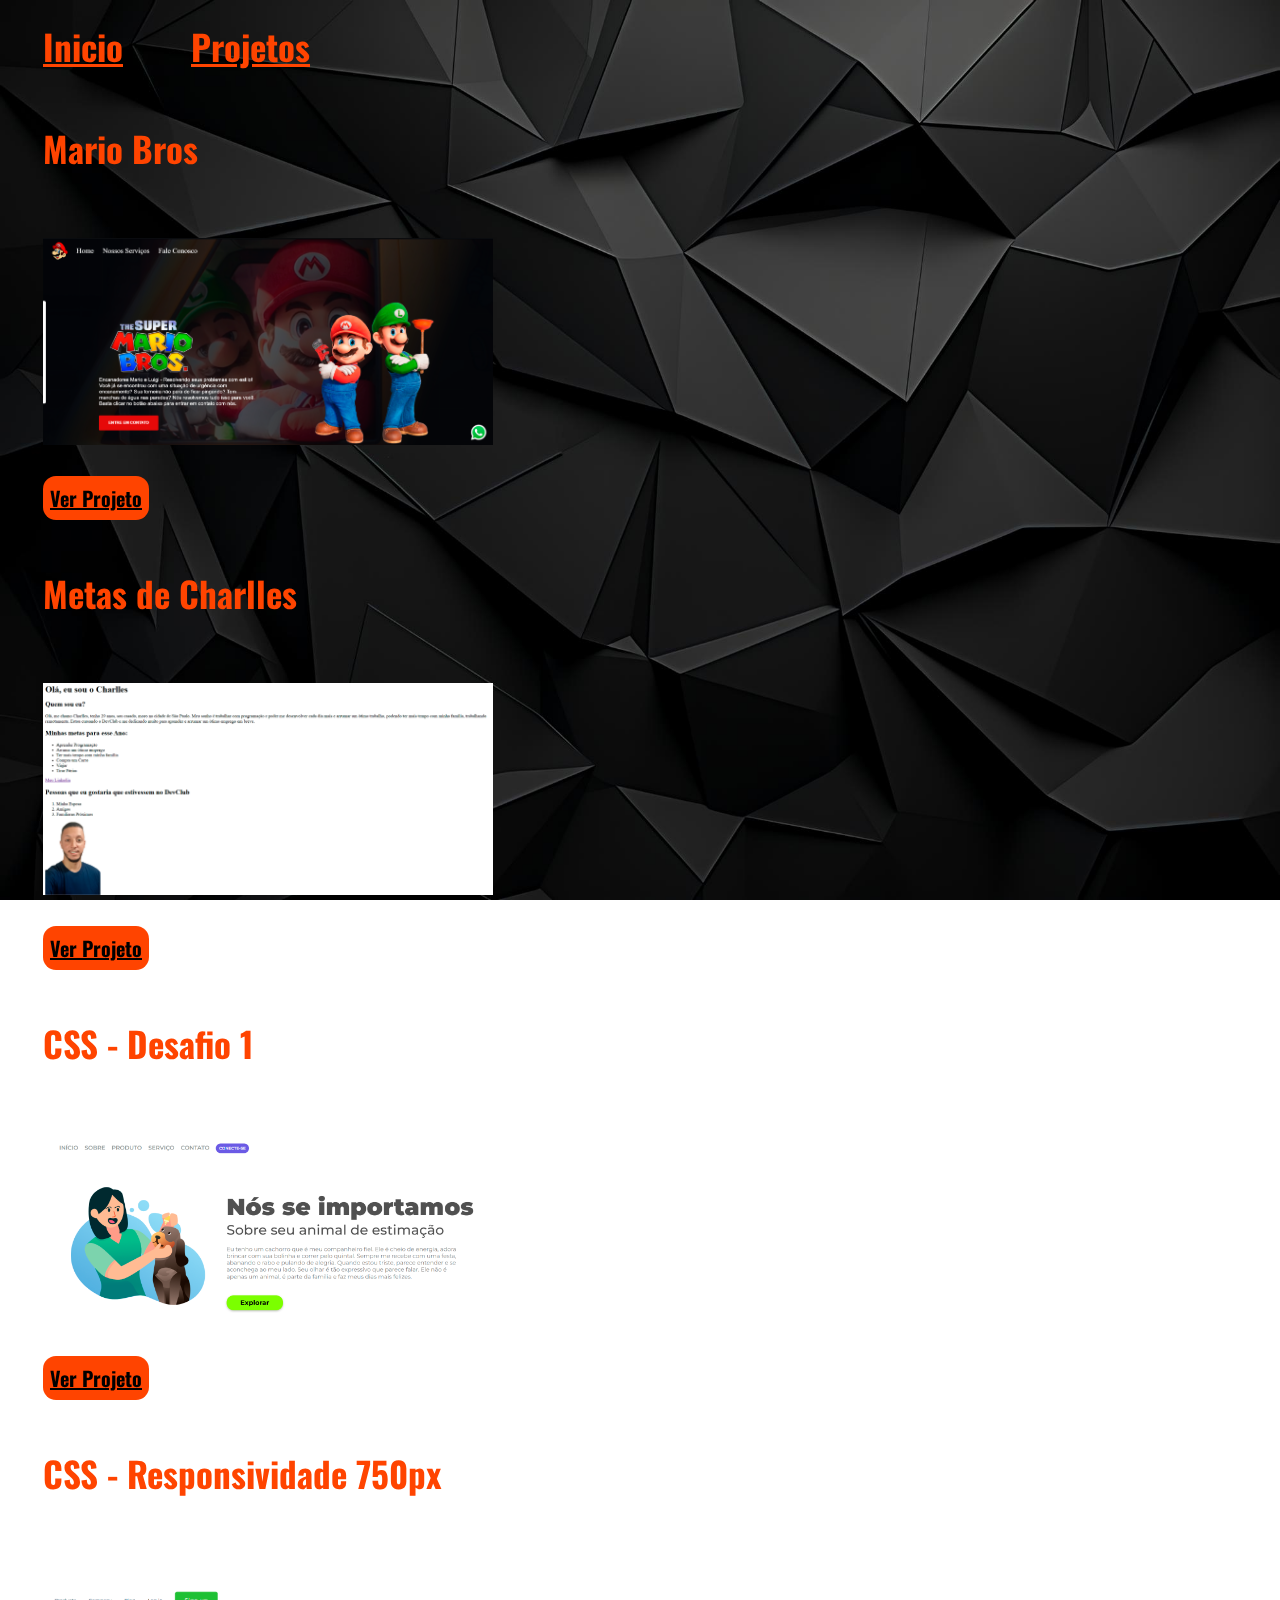
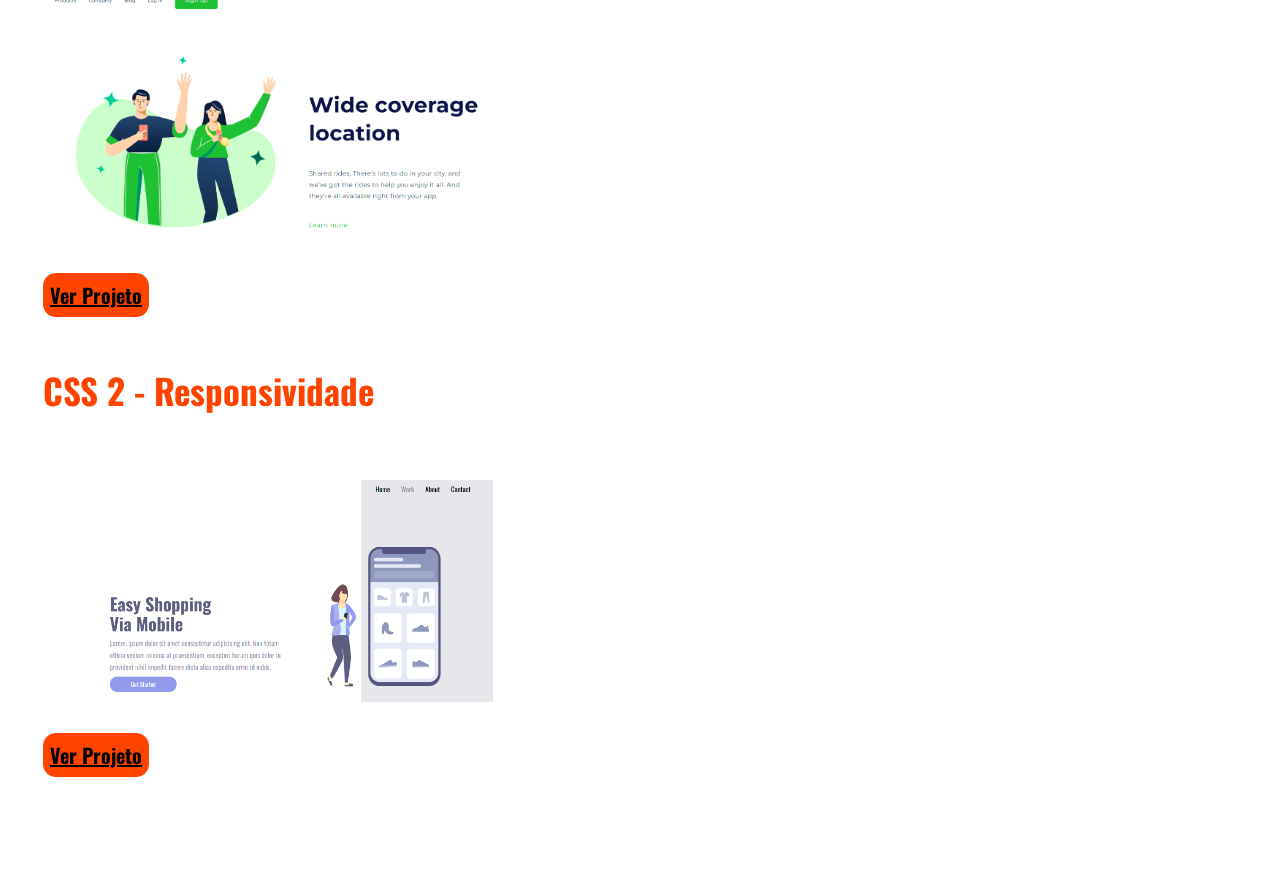
==== projetos.html @ c4bc152e "portfólio feito a parte dos projetos." ====
<!DOCTYPE html>
<html lang="pt-br">
<head>
    <meta charset="UTF-8">
    <meta name="viewport" content="width=device-width, initial-scale=1.0">
    <link rel="stylesheet" href="./style.css">
    <link rel="preconnect" href="https://fonts.googleapis.com">
    <link rel="preconnect" href="https://fonts.gstatic.com" crossorigin>
    <link href="https://fonts.googleapis.com/css2?family=Oswald:wght@200..700&family=Winky+Sans:ital,wght@0,300..900;1,300..900&display=swap" rel="stylesheet">
    <title>Portfólio de Charlles</title>
    
</head>

<body>

    <header>
        <a href="./index.html" class="botao-inicio">Inicio</a>
        <a href="./projetos.html" class="botao-projeto">Projetos</a>
    </header>

    <div class="titulo-site">
        <h2>Mario Bros</h2>
            <a href="https://charllesmiranda.github.io/Mario-Bros-1000-Reais-7-Dias/" target="_blank"> <img class="img-projeto" src="./img/Mario-Bros.png" alt="imagem-site"> </a>
                <a class="botao" href="https://charllesmiranda.github.io/Mario-Bros-1000-Reais-7-Dias/" target="_blank">Ver Projeto</a>
        <h2>Metas de Charlles</h2>
            <a href="https://charllesmiranda.github.io/HTML-Desafio-1/" target="_blank"> <img class="img-projeto" src="./img/HTML-Desafio-1.png" alt="imagem-site"> </a>
                <a class="botao" href="https://charllesmiranda.github.io/HTML-Desafio-1/" target="_blank">Ver Projeto</a>
        <h2>CSS - Desafio 1</h2>
            <a href="https://charllesmiranda.github.io/CSS-Desafio-1/" target="_blank"> <img class="img-projeto" src="./img/CSS-Desafio-1.png" alt="imagem-site"> </a>
                <a class="botao" href="https://charllesmiranda.github.io/CSS-Desafio-1/" target="_blank">Ver Projeto</a>
        <h2>CSS - Responsividade 750px</h2>
            <a href="https://charllesmiranda.github.io/Responsividade-750px-CSS-Desafio/" target="_blank"> <img class="img-projeto" src="./img/Responsividade-750.png" alt="imagem-site"> </a>
                <a class="botao" href="https://charllesmiranda.github.io/Responsividade-750px-CSS-Desafio/" target="_blank">Ver Projeto</a>
        <h2>CSS 2 - Responsividade</h2>
            <a href="https://charllesmiranda.github.io/Projeto-Responsivo-CSS-2/" target="_blank"> <img class="img-projeto" src="./img/Responsividade.png" alt="imagem-site"> </a>
                <a class="botao" href="https://charllesmiranda.github.io/Projeto-Responsivo-CSS-2/" target="_blank">Ver Projeto</a>
    </div>
    
    <img src="./img/img-fundo-4.png" class="fundo">
    
</body>
</html>
---- style.css ----
* {
    margin: 0;
    padding: 0;
    box-sizing: border-box;
    font-family: "Oswald", sans-serif;
    font-size: 35px;
    
}

.fundo {
  width: 100vw;
  height: 100vh;
  position: fixed;
  top: 0;
  z-index: -1;
  /* opacity: 0.95; */
  background-size: cover; /* Ajusta a imagem para cobrir toda a tela */
  background-color: #000;
}

header {
    color: #ff4400;
    font-size: 30px;
    font-weight: 900;
    text-align: left;
    word-spacing: 40px;
    margin: 20px 0 50px 23px; 
    cursor: pointer;
}

.botao-inicio {
    color: #ff4400;
}
.botao-projeto {
    color: #ff4400;
}

.titulo-site {
    color: #ff4400;
    margin: 10px 0 100px 23px;
    width: 500px;
}

.img-projeto {
    width: 450px;
    cursor: pointer; 
    margin: 12px 0 20px 20px;
    transition: 0.3s;
    display: flex;
}


h2 {
    margin-top: 50px;
    margin-left: 20px; 
}

a{
    margin-left: 20px;   
}

a:hover {
    color: rgb(0, 38, 254); /* Cor quando o mouse está sobre o link */
}

.img-projeto:hover {
    width: 750px;
}

.Mario-Bros:hover {
    border: 3px solid red; 
    width: 500px;
}

.Desafio-1:hover {
    border: 3px solid red; 
    width: 500px;
}

.css-desafio:hover{
    border: 3px solid red; 
    width: 500px;
}

.responsividade-750:hover {
    border: 3px solid red; 
    width: 500px;
}

.Responsividade:hover {
    border: 3px solid red;
    width: 500px;    
}

.botao {
    color:black;
    background-color: #ff4400;
    border: none;
    padding: 7px;
    border-radius: 13px;
    display: inline;
    margin-top: 20px; 
    font-weight: bold;
    font-size: 20px;
    cursor: pointer;

}
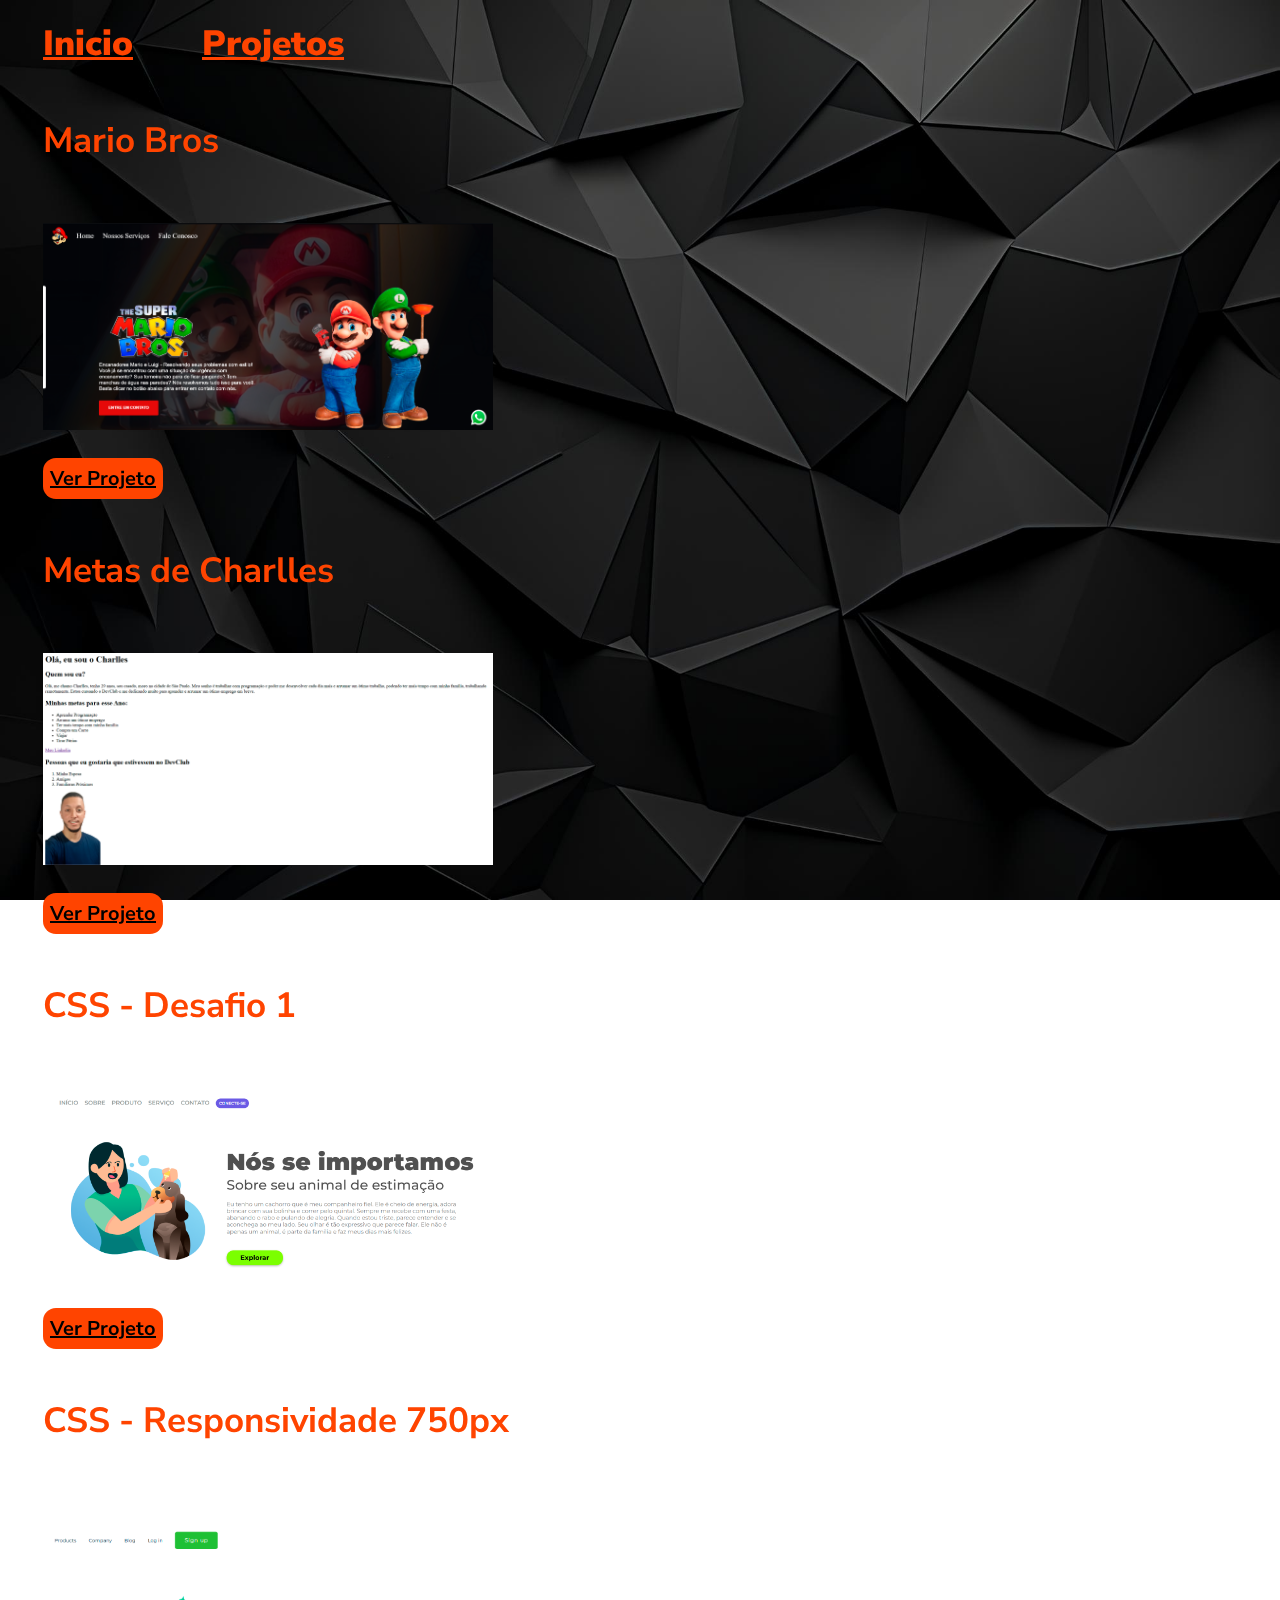
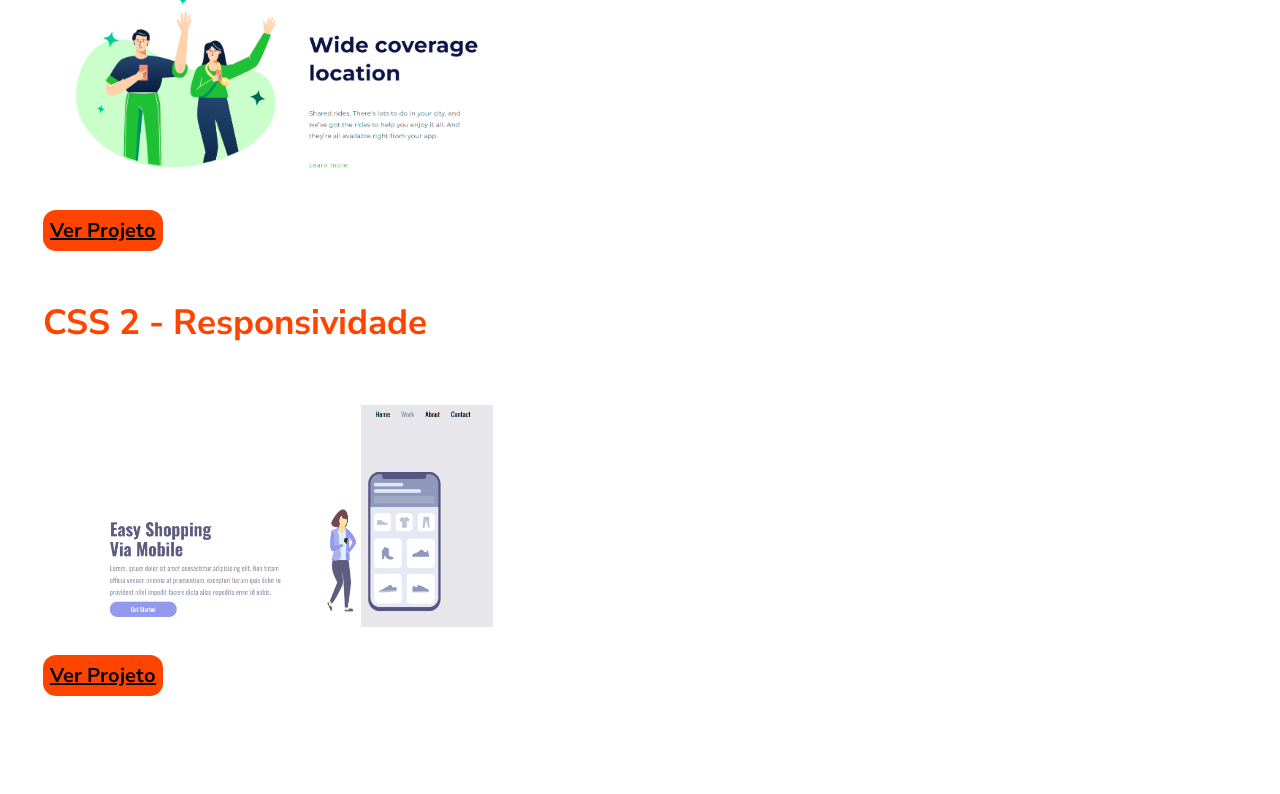
==== commit 9c02f0e1: "projeto finalizado para PC" ====
--- a/projetos.html
+++ b/projetos.html
@@ -6,7 +6,7 @@
     <link rel="stylesheet" href="./style.css">
     <link rel="preconnect" href="https://fonts.googleapis.com">
     <link rel="preconnect" href="https://fonts.gstatic.com" crossorigin>
-    <link href="https://fonts.googleapis.com/css2?family=Oswald:wght@200..700&family=Winky+Sans:ital,wght@0,300..900;1,300..900&display=swap" rel="stylesheet">
+    <link href="https://fonts.googleapis.com/css2?family=Nunito+Sans:ital,opsz,wght@0,6..12,200..1000;1,6..12,200..1000&display=swap" rel="stylesheet"> 
     <title>Portfólio de Charlles</title>
     
 </head>
--- a/style.css
+++ b/style.css
@@ -2,7 +2,7 @@
     margin: 0;
     padding: 0;
     box-sizing: border-box;
-    font-family: "Oswald", sans-serif;
+    font-family: "Nunito Sans", sans-serif;
     font-size: 35px;
     
 }
@@ -13,7 +13,6 @@
   position: fixed;
   top: 0;
   z-index: -1;
-  /* opacity: 0.95; */
   background-size: cover; /* Ajusta a imagem para cobrir toda a tela */
   background-color: #000;
 }
@@ -64,7 +63,7 @@
 }
 
 .img-projeto:hover {
-    width: 750px;
+    width: 1200px;
 }
 
 .Mario-Bros:hover {
